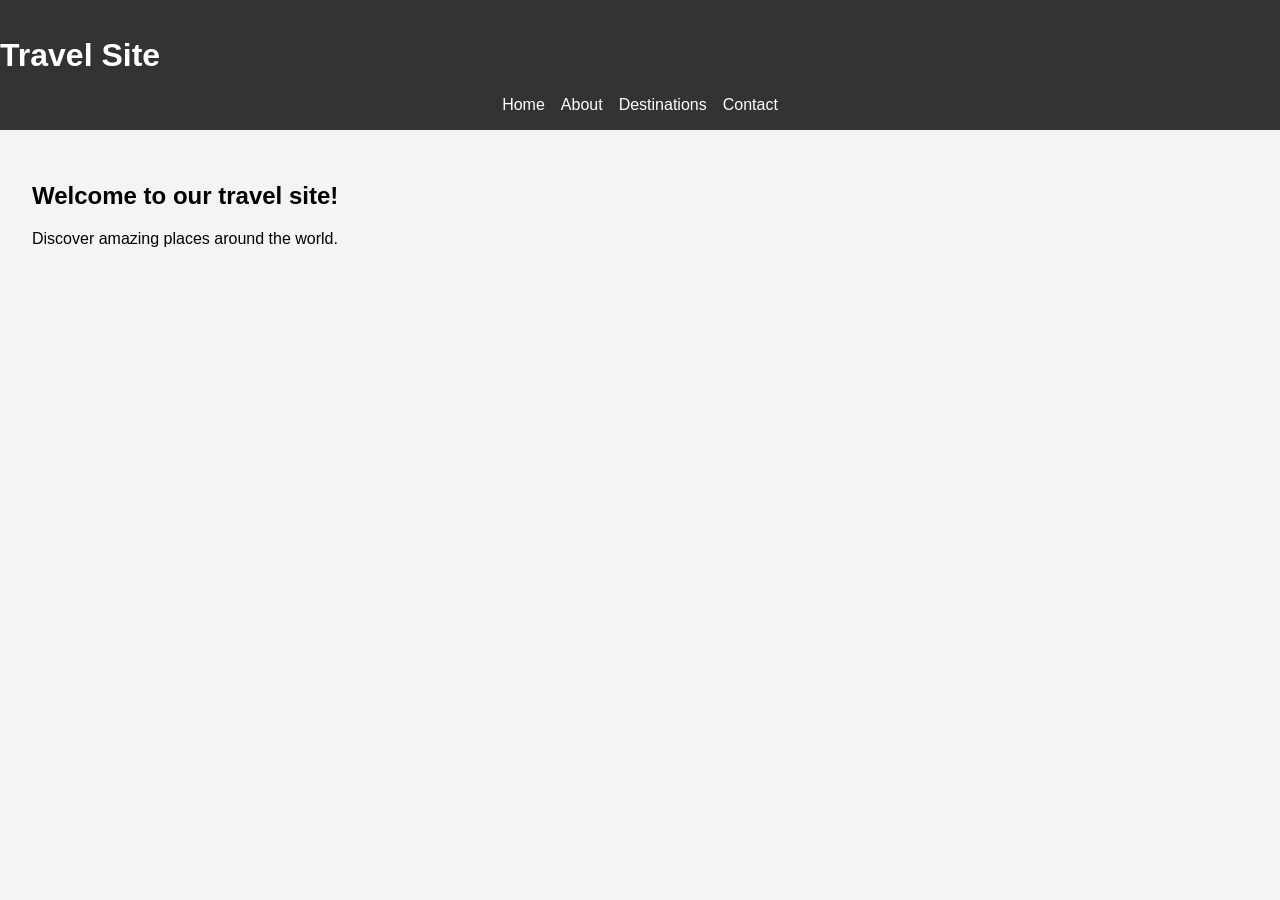
==== index.html @ 4db591f1 "Add basic travel website pages and assets" ====
<!DOCTYPE html>
<html lang="en">
<head>
    <meta charset="UTF-8">
    <meta name="viewport" content="width=device-width, initial-scale=1.0">
    <title>Travel Site - Home</title>
    <link rel="stylesheet" href="style.css">
</head>
<body>
    <header>
        <h1>Travel Site</h1>
        <nav>
            <ul>
                <li><a href="index.html">Home</a></li>
                <li><a href="about.html">About</a></li>
                <li><a href="destinations.html">Destinations</a></li>
                <li><a href="contact.html">Contact</a></li>
            </ul>
        </nav>
    </header>

    <main>
        <h2>Welcome to our travel site!</h2>
        <p>Discover amazing places around the world.</p>
    </main>

    <script src="script.js"></script>
</body>
</html>
---- style.css ----
body {
    font-family: Arial, sans-serif;
    margin: 0;
    padding: 0;
    background-color: #f4f4f4;
}

header {
    background-color: #333;
    color: #fff;
    padding: 1em 0;
}

nav ul {
    list-style: none;
    margin: 0;
    padding: 0;
    display: flex;
    gap: 1em;
    justify-content: center;
}

nav a {
    color: #fff;
    text-decoration: none;
}

main {
    padding: 2em;
}
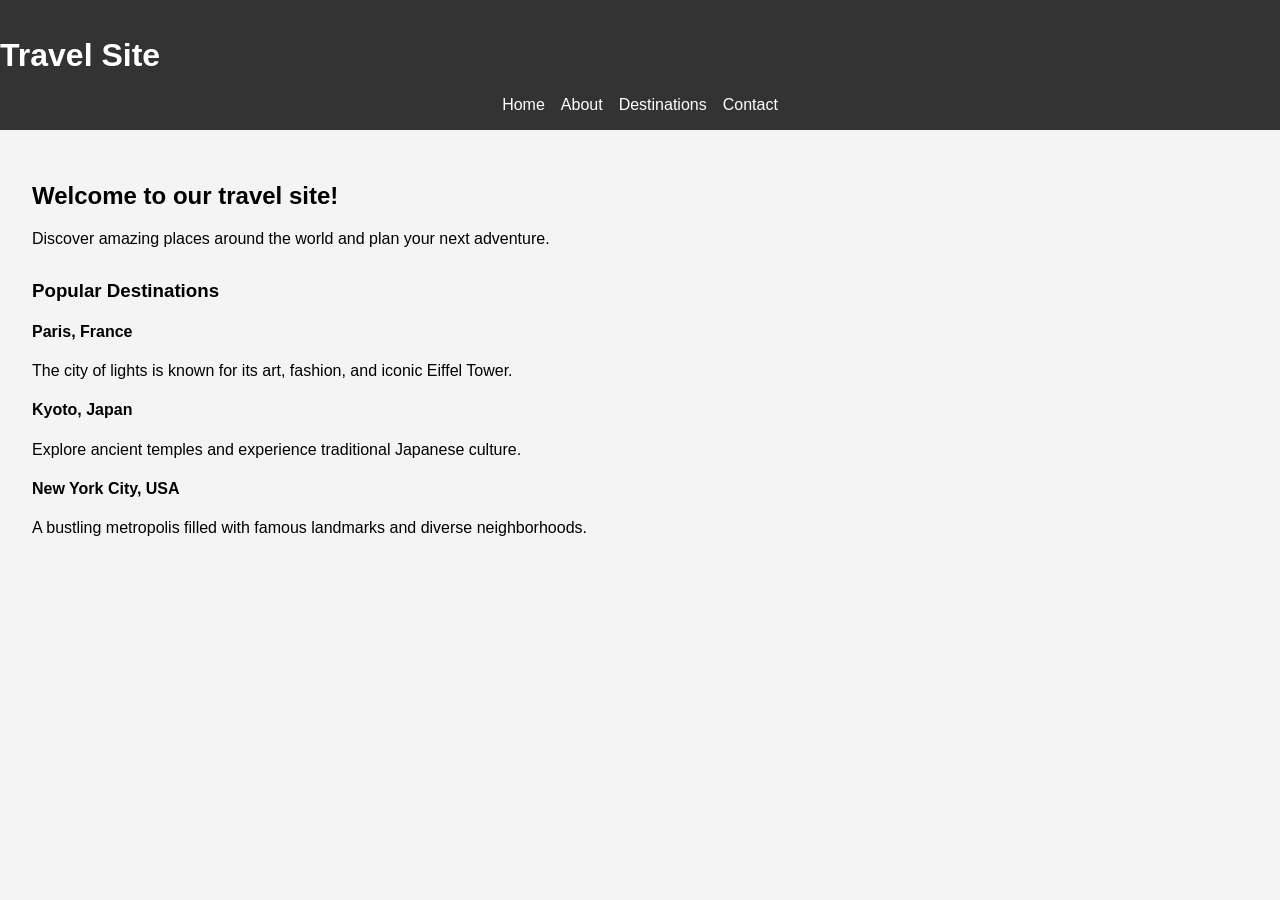
==== commit cf794bfa: "Add example content sections" ====
--- a/index.html
+++ b/index.html
@@ -20,8 +20,28 @@
     </header>
 
     <main>
-        <h2>Welcome to our travel site!</h2>
-        <p>Discover amazing places around the world.</p>
+        <section class="hero">
+            <h2>Welcome to our travel site!</h2>
+            <p>Discover amazing places around the world and plan your next adventure.</p>
+        </section>
+
+        <section class="popular-destinations">
+            <h3>Popular Destinations</h3>
+            <ul class="destination-list">
+                <li>
+                    <h4>Paris, France</h4>
+                    <p>The city of lights is known for its art, fashion, and iconic Eiffel Tower.</p>
+                </li>
+                <li>
+                    <h4>Kyoto, Japan</h4>
+                    <p>Explore ancient temples and experience traditional Japanese culture.</p>
+                </li>
+                <li>
+                    <h4>New York City, USA</h4>
+                    <p>A bustling metropolis filled with famous landmarks and diverse neighborhoods.</p>
+                </li>
+            </ul>
+        </section>
     </main>
 
     <script src="script.js"></script>
--- a/style.css
+++ b/style.css
@@ -28,3 +28,40 @@
 main {
     padding: 2em;
 }
+
+section {
+    margin-bottom: 2em;
+}
+
+.destination-list,
+.team-list {
+    list-style: none;
+    padding: 0;
+}
+
+.destination-list li,
+.team-list li {
+    margin-bottom: 1em;
+}
+
+form {
+    display: flex;
+    flex-direction: column;
+    gap: 0.5em;
+    max-width: 400px;
+}
+
+input,
+textarea {
+    padding: 0.5em;
+    font-size: 1em;
+}
+
+button {
+    padding: 0.5em 1em;
+    font-size: 1em;
+    background-color: #333;
+    color: #fff;
+    border: none;
+    cursor: pointer;
+}
